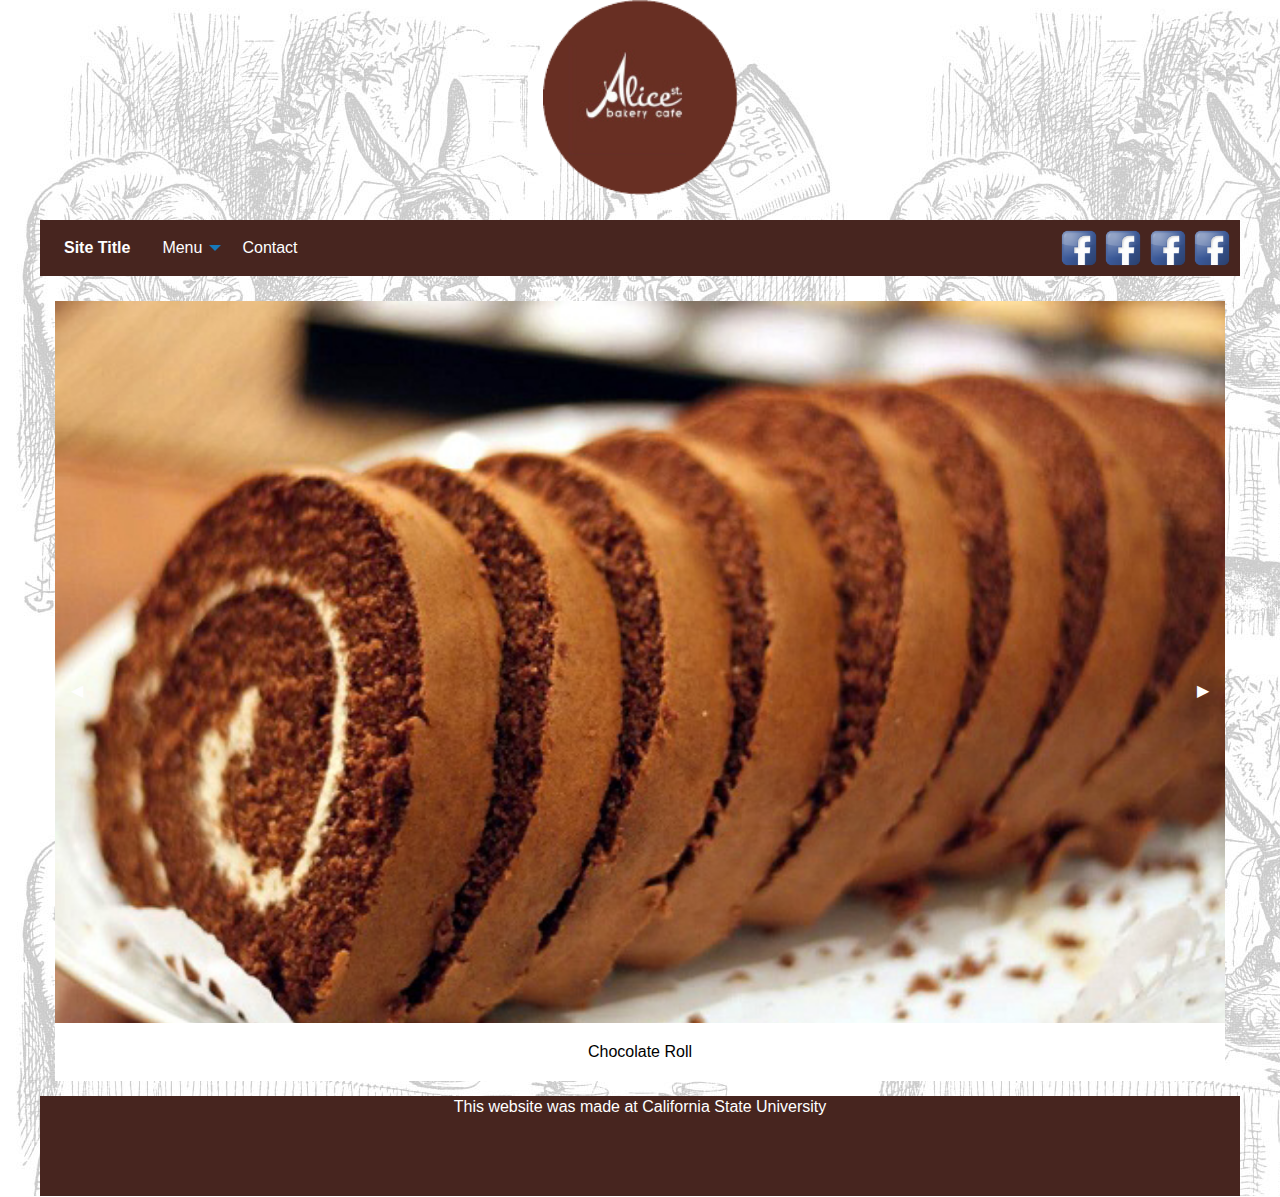
==== index.html @ 497b4c1b "deleted s" ====
<!doctype html>
<html class="no-js" lang="en" dir="ltr">
  <head>
    <meta charset="utf-8">
    <meta http-equiv="x-ua-compatible" content="ie=edge">
    <meta name="viewport" content="width=device-width, initial-scale=1.0">
    <title>Group Project Two - Homepage</title>
    <link rel="stylesheet" href="css/foundation.css">
    <link rel="stylesheet" href="css/app.css">
  </head>
  <body id="homepage">

    <div class="grid-container">
      <div class="grid-x grid-padding-x">

<div class="cell grid-x align-center teaparty">

<div class="cell logo small-4 medium-4 large-2" width="200px">
</div>
</div>

<!--nav bar-->


<div class="main">


<div class="title-bar" data-responsive-toggle="main-nav" data-hide-for="medium">
  <button class="menu-icon" type="button" data-toggle></button>
  <div class="title-bar-title">Menu</div>
</div>

<div class="top-bar" id="main-nav">
  <div class="top-bar-left">
    <ul class="dropdown menu" data-dropdown-menu>
      <li class="menu-text">Site Title</li>
      <li>
        <a href="#">Menu</a>
        <ul class="menu vertical">
          <li><a href="beverages.html">Beverages</a></li>
          <li><a href="cakes.html">Cakes &amp; Pasteries</a></li>
          <li><a href="snacks.html">Snacks</a></li>
        </ul>
      </li>
      <li><a href="contact.html">Contact</a></li>
    </ul>

  </div>
  <div class="top-bar-right show-for-large">
<a href="https://www.facebook.com/AliceBakeryCafe/"="https://www.facebook.com/AliceBakeryCafe/"> <img id='fb-icon' src="photos/facebook-icon.ico"></a>
<a href="https://www.facebook.com/AliceBakeryCafe/"="https://www.facebook.com/AliceBakeryCafe/"> <img id='fb-icon' src="photos/facebook-icon.ico"></a>
<a href="https://www.facebook.com/AliceBakeryCafe/"="https://www.facebook.com/AliceBakeryCafe/"="https://www.facebook.com/AliceBakeryCafe/"> <img id='fb-icon' src="photos/facebook-icon.ico"></a>
<a href="https://www.facebook.com/AliceBakeryCafe/"="https://www.facebook.com/AliceBakeryCafe/"="https://www.facebook.com/AliceBakeryCafe/"> <img id='fb-icon' src="photos/facebook-icon.ico"></a>
  </div>
</div>
<!--nav bar-->

<div class="cell small-12 medium-12 large-2 "></div>
<!-- Orbit Slider Begin -->
<div class="small-12 medium-12 large-2"></div>
<div class="small-12 medium-12 large-8 sliderz">
<div class="orbit" role="region" aria-label="Food Pictures" data-orbit>
  <div class="orbit-wrapper">
    <div class="orbit-controls">
      <button class="orbit-previous"><span class="show-for-sr">Previous Slide</span>&#9664;&#xFE0E;</button>
      <button class="orbit-next"><span class="show-for-sr">Next Slide</span>&#9654;&#xFE0E;</button>
    </div>
    <ul class="orbit-container">
      <li class="is-active orbit-slide">
        <figure class="orbit-figure">
          <img class="orbit-image" src="photos/chocolate-roll2.jpg" alt="Chocolate Roll">
          <figcaption class="orbit-caption"> Chocolate Roll </figcaption>
        </figure>
      </li>

      <li class="orbit-slide">
        <figure class="orbit-figure">
          <img class="orbit-image" src="photos/curry-beef.jpg" alt="Curry Beef Pastry">
          <figcaption class="orbit-caption"> Curry Beef Pastries </figcaption>
        </figure>
      </li>
      <li class="orbit-slide">
        <figure class="orbit-figure">
          <img class="orbit-image" src="photos/nycheesecake.jpg" alt="NY Cheesecake">
          <figcaption class="orbit-caption">Cheese Cake</figcaption>
        </figure>
      </li>
      <li class="orbit-slide">
        <figure class="orbit-figure">
          <img class="orbit-image" src="photos/blackforest.jpg" alt="">
          <figcaption class="orbit-caption">Outta This World</figcaption>
        </figure>
      </li>
    </ul>
  </div>
</div>
</div>
<div class="small-12 medium-12 large-2"></div>
<!-- Orbit Slider End -->

<div class="cell small-12 medium-12 large-2"> </div>
<footer class="footer cell small-12 large-8">
  <h6> This website was made at California State University </h6>
</footer>
</div>


<div class="cell small-12 medium-12 large-2"> </div>



<script src="js/vendor/jquery.js"></script>
<script src="js/vendor/what-input.js"></script>
<script src="js/vendor/foundation.js"></script>
<script src="js/app.js"></script>

      </div>
    </div> <!-- closes the container -->

  </body>
</html>
---- css/app.css ----
/* selector {property:value;} */
/*index page */
@import url('https://fonts.googleapis.com/css?family=Fredericka+the+Great');
@import url('https://fonts.googleapis.com/css?family=Berkshire+Swash|Playfair+Display:700');
@import url('https://fonts.googleapis.com/css?family=Cabin+Sketch');
#portfoliopage,
#aboutpage,
#homepage {
background-image: url(../photos/teaparty.jpg);

}
#indexpage .mainnavigation li:nth-child(1) {background-color: rgba(0,0,0,0.3);}
#portfoliopage .mainnavigation li:nth-child(2) {background-color: rgba(0,0,0,0.3);}
#aboutpage .mainnavigation li:nth-child(3) {background-color: rgba(0,0,0,0.3);}

h2 {font-family: 'Fredericka the Great', cursive;
}
p {font-family: 'Cabin Sketch', cursive;
  font-size: 20px;
}
/*top bar */


.logo{
  background-image: url(../photos/logo.png);
  background-size: contain;
  height: 200px;
  background-repeat: no-repeat;
  margin-bottom: 20px;
  align-items: center;
}


/*.teaparty{
  background-image: url(../photos/teaparty.jpg);
  background-repeat: repeat-x;
  background-size: contain;
  height: 200px;;
}*/

.main{
  width: 100%;

}

.title-bar {
  margin-right: 25px;
  margin-top: 15px;
  width: 100%;
  background: #47251F;

}

.top-bar{
margin-left: auto;
margin-right: auto;
}


.top-bar, .top-bar ul {
  background-color: #47251F;
}
.top-bar, .top-bar ul a{
  color: white;
}

#fb-icon{
  width: 40px;
  height: 40px;
}


.orbit-slider {

}


.sliderz {
  margin-top: 10px;
  padding: 15px;
}


#gallary-slider {
  position: fixed;
  top: 100px;
  margin-left: auto;
  width: 80% !important;
  z-index: 99999;
}

.orbit-caption{
  background-color: white;
  color: black;
  text-align: center;
}


.drinks {
  background-color: white;
  padding: 10px;
  margin-top: 10px;
  margin-bottom: 10px;
}

.map{margin-top: 15px;
    margin-bottom: 15px;
    }

.info{  width: 400px;
        font-size: 18px;
        text-align: center;
        font-family: 'Playfair Display', serif;
        background-color: #fcf3cf;
        border-radius: 15%;
        border-color: #47251F;
        border: 2px solid;
        margin-bottom: 15px;
      }

.title{color: darkblue;
      font-size: 22px;
      font-family: 'Berkshire Swash', cursive;}

.sunday{color: red;}

.form{background-color: lightblue;
      margin-top: 15px;
      margin-bottom: 15px;
      }

  .footer{
    background-color: #47251F;
    color: white;
    height: 100px;
    text-align: center;
  }

  footer h5 {
    margin-top: 40px;
  }
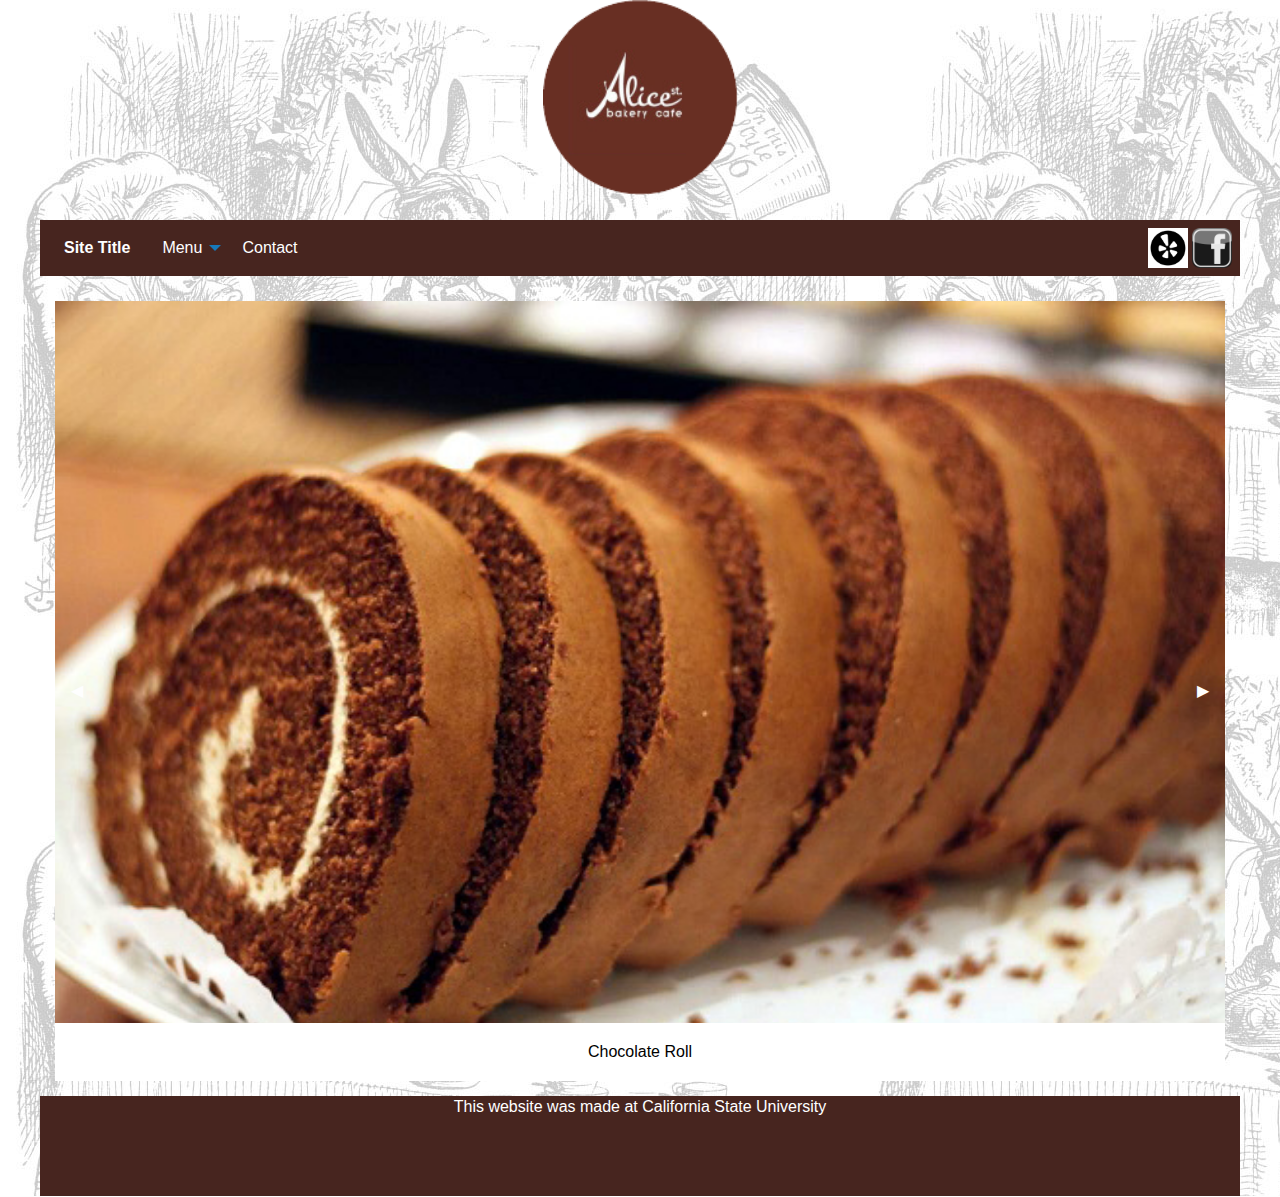
==== commit d44890ee: "added the fb and yelp icon" ====
--- a/index.html
+++ b/index.html
@@ -47,10 +47,9 @@
 
   </div>
   <div class="top-bar-right show-for-large">
-<a href="https://www.facebook.com/AliceBakeryCafe/"="https://www.facebook.com/AliceBakeryCafe/"> <img id='fb-icon' src="photos/facebook-icon.ico"></a>
-<a href="https://www.facebook.com/AliceBakeryCafe/"="https://www.facebook.com/AliceBakeryCafe/"> <img id='fb-icon' src="photos/facebook-icon.ico"></a>
-<a href="https://www.facebook.com/AliceBakeryCafe/"="https://www.facebook.com/AliceBakeryCafe/"="https://www.facebook.com/AliceBakeryCafe/"> <img id='fb-icon' src="photos/facebook-icon.ico"></a>
-<a href="https://www.facebook.com/AliceBakeryCafe/"="https://www.facebook.com/AliceBakeryCafe/"="https://www.facebook.com/AliceBakeryCafe/"> <img id='fb-icon' src="photos/facebook-icon.ico"></a>
+<a href="https://www.facebook.com/AliceBakeryCafe/"="https://www.facebook.com/AliceBakeryCafe/"> <img id='fb-icon' src="photos/yelp.png"></a>
+<a href="https://www.yelp.com/biz/alice-street-bakery-café-oakland-2"> <img id='fb-icon' src="photos/facebook.png"></a>
+
   </div>
 </div>
 <!--nav bar-->
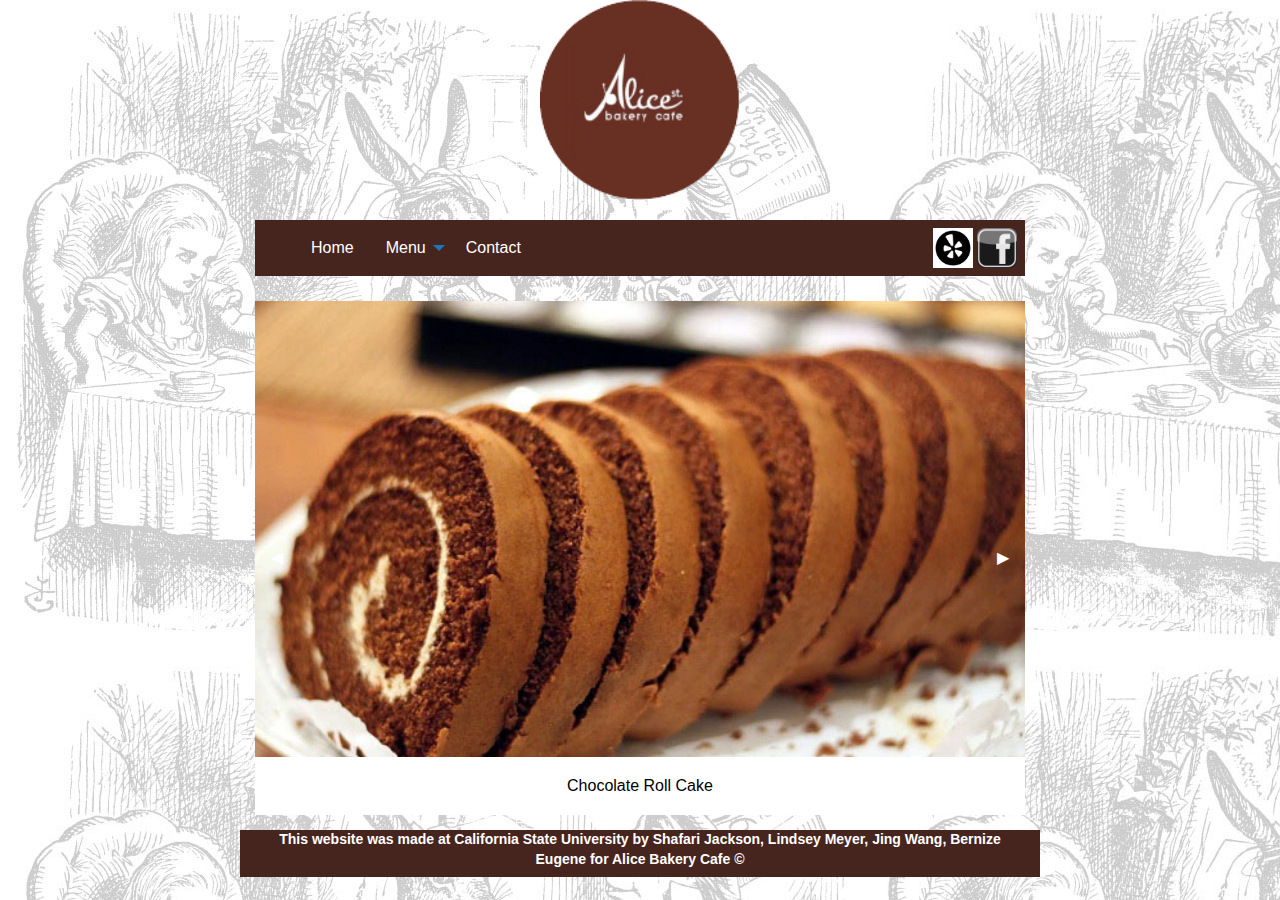
==== commit 7ce353d2: "adjusted logo, pictures, text" ====
--- a/index.html
+++ b/index.html
@@ -4,7 +4,7 @@
     <meta charset="utf-8">
     <meta http-equiv="x-ua-compatible" content="ie=edge">
     <meta name="viewport" content="width=device-width, initial-scale=1.0">
-    <title>Group Project Two - Homepage</title>
+    <title>Alice Bakery Homepage</title>
     <link rel="stylesheet" href="css/foundation.css">
     <link rel="stylesheet" href="css/app.css">
   </head>
@@ -13,17 +13,16 @@
     <div class="grid-container">
       <div class="grid-x grid-padding-x">
 
-<div class="cell grid-x align-center teaparty">
+<div class="cell small-3 medium-4 large-5 teaparty"> </div>
 
-<div class="cell logo small-4 medium-4 large-2" width="200px">
+<div class="cell logo small-6 medium-4 large-2" >
 </div>
-</div>
+<div class="cell small-3 medium-4 large-5"></div>
 
 <!--nav bar-->
-
-
-<div class="main">
-
+<div class="small-12 medium-12 large-2">
+</div>
+<div class="main cell small-12 medium-12 large-8">
 
 <div class="title-bar" data-responsive-toggle="main-nav" data-hide-for="medium">
   <button class="menu-icon" type="button" data-toggle></button>
@@ -33,12 +32,13 @@
 <div class="top-bar" id="main-nav">
   <div class="top-bar-left">
     <ul class="dropdown menu" data-dropdown-menu>
-      <li class="menu-text">Site Title</li>
+      <li class="menu-text"></li>
+      <li><a href="index.html">Home</a></li>
       <li>
         <a href="#">Menu</a>
         <ul class="menu vertical">
           <li><a href="beverages.html">Beverages</a></li>
-          <li><a href="cakes.html">Cakes &amp; Pasteries</a></li>
+          <li><a href="cakes.html">Cakes &amp; Pastries</a></li>
           <li><a href="snacks.html">Snacks</a></li>
         </ul>
       </li>
@@ -47,14 +47,17 @@
 
   </div>
   <div class="top-bar-right show-for-large">
-<a href="https://www.facebook.com/AliceBakeryCafe/"="https://www.facebook.com/AliceBakeryCafe/"> <img id='fb-icon' src="photos/yelp.png"></a>
-<a href="https://www.yelp.com/biz/alice-street-bakery-café-oakland-2"> <img id='fb-icon' src="photos/facebook.png"></a>
-
+    <div class="top-bar-right show-for-large">
+  <a href="https://www.facebook.com/AliceBakeryCafe/"="https://www.facebook.com/AliceBakeryCafe/"> <img id='fb-icon' src="photos/yelp.png"></a>
+  <a href="https://www.yelp.com/biz/alice-street-bakery-café-oakland-2"> <img id='fb-icon' src="photos/facebook.png"></a>
   </div>
 </div>
-<!--nav bar-->
 
-<div class="cell small-12 medium-12 large-2 "></div>
+</div>
+</div>
+<div class="small-12 medium-12 large-2">
+</div>
+<!-- end nav-->
 <!-- Orbit Slider Begin -->
 <div class="small-12 medium-12 large-2"></div>
 <div class="small-12 medium-12 large-8 sliderz">
@@ -68,26 +71,34 @@
       <li class="is-active orbit-slide">
         <figure class="orbit-figure">
           <img class="orbit-image" src="photos/chocolate-roll2.jpg" alt="Chocolate Roll">
-          <figcaption class="orbit-caption"> Chocolate Roll </figcaption>
+          <figcaption class="orbit-caption">
+            Chocolate Roll Cake </figcaption>
         </figure>
       </li>
 
       <li class="orbit-slide">
         <figure class="orbit-figure">
           <img class="orbit-image" src="photos/curry-beef.jpg" alt="Curry Beef Pastry">
-          <figcaption class="orbit-caption"> Curry Beef Pastries </figcaption>
+          <figcaption class="orbit-caption"> Curry Beef Puff </figcaption>
+        </figure>
+      </li>
+
+      <li class="orbit-slide">
+        <figure class="orbit-figure">
+          <img class="orbit-image" src="photos/gyoza2.jpg" alt="Gyoza">
+          <figcaption class="orbit-caption">Gyoza</figcaption>
+        </figure>
+      </li>
+      <li class="orbit-slide">
+        <figure class="orbit-figure">
+          <img class="orbit-image" src="photos/peach-yukult2.jpg" alt="Peach Yukult">
+          <figcaption class="orbit-caption">Peach Yukult </figcaption>
         </figure>
       </li>
       <li class="orbit-slide">
         <figure class="orbit-figure">
           <img class="orbit-image" src="photos/nycheesecake.jpg" alt="NY Cheesecake">
-          <figcaption class="orbit-caption">Cheese Cake</figcaption>
-        </figure>
-      </li>
-      <li class="orbit-slide">
-        <figure class="orbit-figure">
-          <img class="orbit-image" src="photos/blackforest.jpg" alt="">
-          <figcaption class="orbit-caption">Outta This World</figcaption>
+          <figcaption class="orbit-caption">New York Cheese Cake</figcaption>
         </figure>
       </li>
     </ul>
@@ -99,7 +110,7 @@
 
 <div class="cell small-12 medium-12 large-2"> </div>
 <footer class="footer cell small-12 large-8">
-  <h6> This website was made at California State University </h6>
+  <h5> This website was made at California State University by Shafari Jackson, Lindsey Meyer, Jing Wang, Bernize Eugene for Alice Bakery Cafe &copy; </h5>
 </footer>
 </div>
 
--- a/css/app.css
+++ b/css/app.css
@@ -40,7 +40,6 @@
 
 .main{
   width: 100%;
-
 }
 
 .title-bar {
@@ -95,20 +94,25 @@
   text-align: center;
 }
 
-
+.drank {
+  background-color: #b09888;
+  padding: 10px;
+  margin-top: 10px;
+  margin-bottom: 10px;
+}
 .drinks {
   background-color: white;
   padding: 10px;
   margin-top: 10px;
   margin-bottom: 10px;
 }
-
+.mapp { margin-bottom: 15px;}
 .map{margin-top: 15px;
     margin-bottom: 15px;
     }
 
-.info{  width: 400px;
-        font-size: 18px;
+.info{  width: 100%;
+        font-size: 16px;
         text-align: center;
         font-family: 'Playfair Display', serif;
         background-color: #fcf3cf;
@@ -116,6 +120,7 @@
         border-color: #47251F;
         border: 2px solid;
         margin-bottom: 15px;
+        margin-top: 15px;
       }
 
 .title{color: darkblue;
@@ -124,18 +129,26 @@
 
 .sunday{color: red;}
 
+
 .form{background-color: lightblue;
       margin-top: 15px;
       margin-bottom: 15px;
+
       }
+
+.space {
+  margin-top: 30px;
+}
 
   .footer{
     background-color: #47251F;
     color: white;
-    height: 100px;
-    text-align: center;
+
+
   }
 
   footer h5 {
-    margin-top: 40px;
+    text-align: center;
+    font-size: 14px;
+    font-weight: bold;
   }
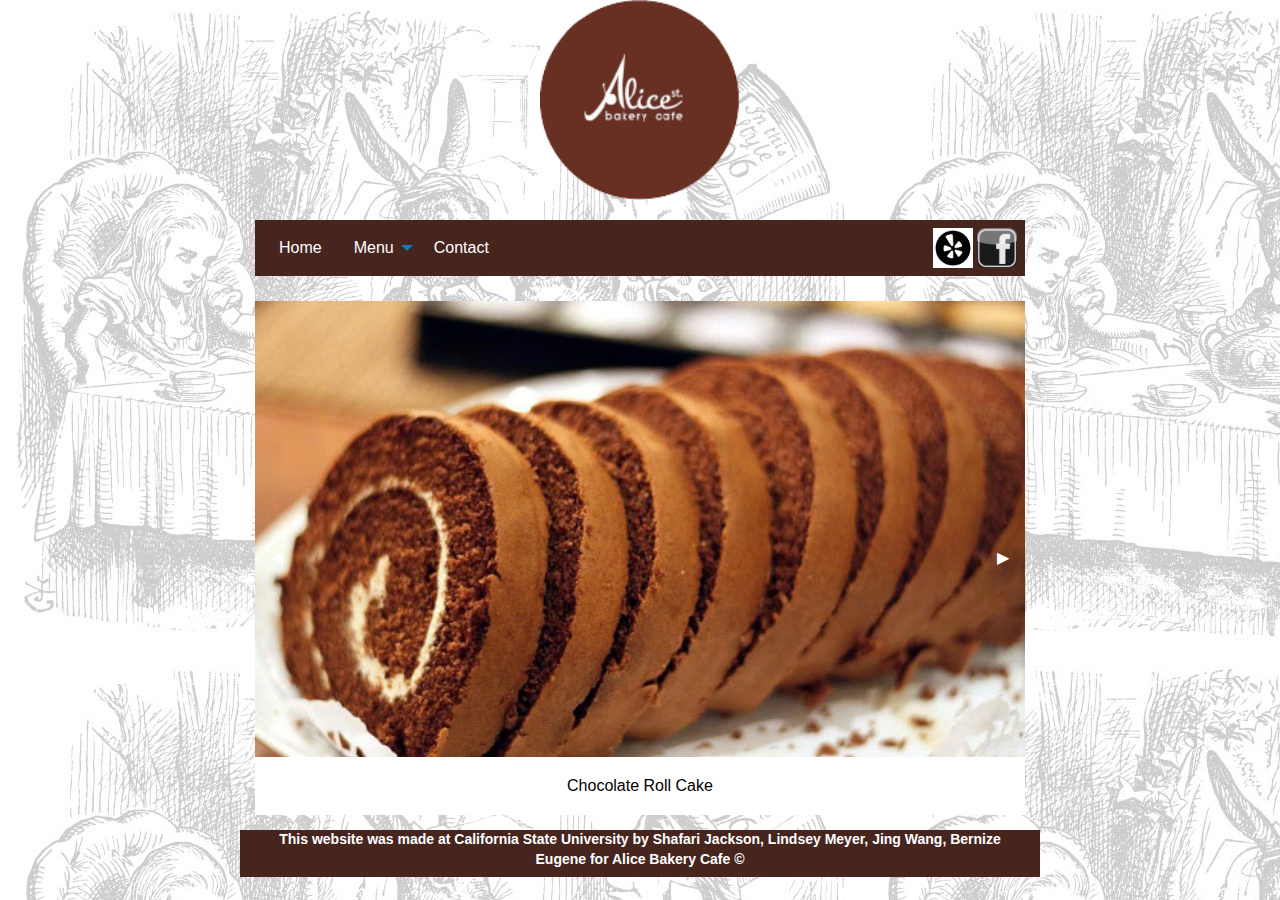
==== commit 84a7a40e: "hover, footer info" ====
--- a/index.html
+++ b/index.html
@@ -32,7 +32,6 @@
 <div class="top-bar" id="main-nav">
   <div class="top-bar-left">
     <ul class="dropdown menu" data-dropdown-menu>
-      <li class="menu-text"></li>
       <li><a href="index.html">Home</a></li>
       <li>
         <a href="#">Menu</a>
--- a/css/app.css
+++ b/css/app.css
@@ -62,6 +62,12 @@
 .top-bar, .top-bar ul a{
   color: white;
 }
+
+.top-bar a:hover {
+  background-color: #b09888;
+  transition: all 1s;
+}
+
 
 #fb-icon{
   width: 40px;
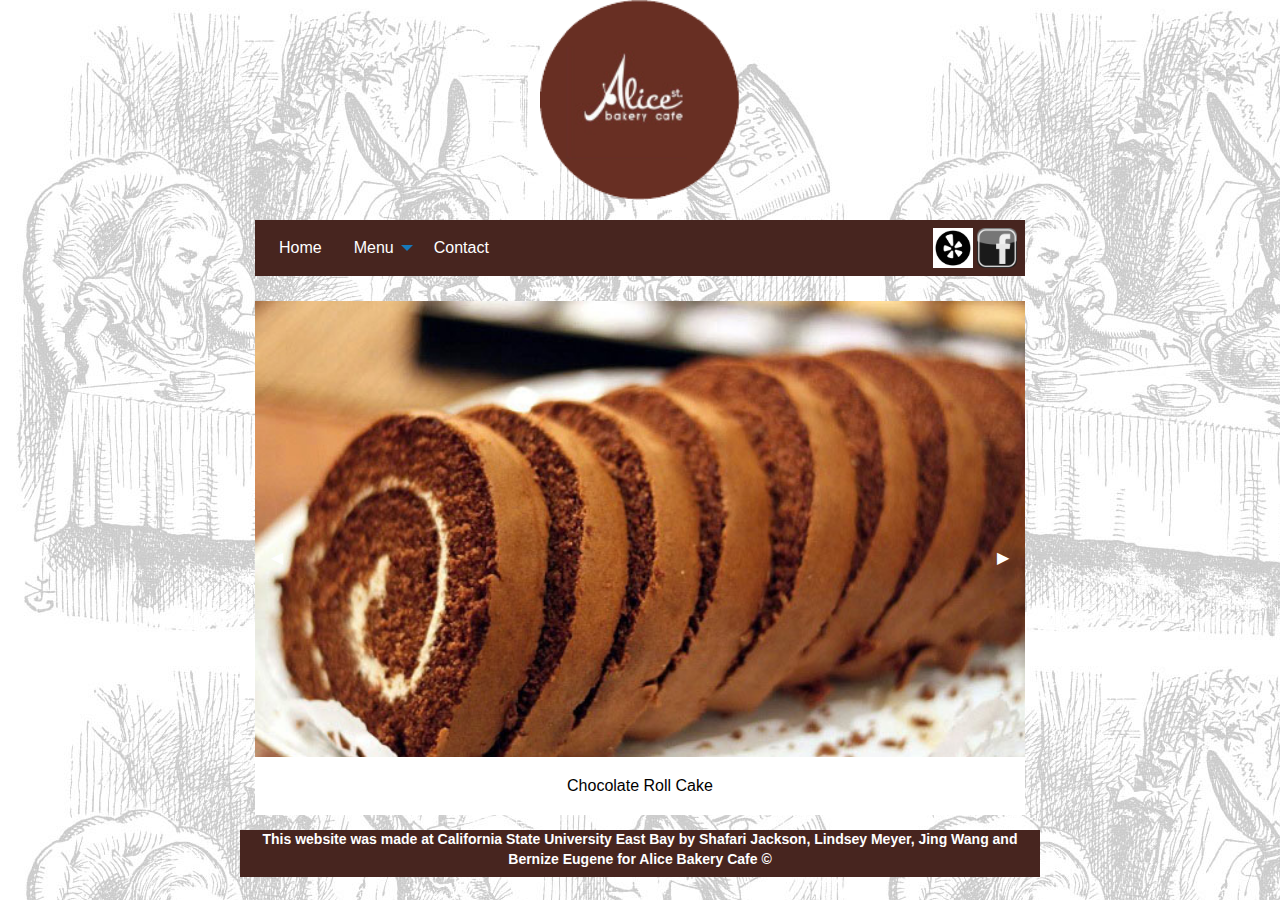
==== commit ba37e1c7: "wording in footer" ====
--- a/index.html
+++ b/index.html
@@ -13,11 +13,11 @@
     <div class="grid-container">
       <div class="grid-x grid-padding-x">
 
-<div class="cell small-3 medium-4 large-5 teaparty"> </div>
+<div class="cell small-3 large-5 teaparty"> </div>
 
-<div class="cell logo small-6 medium-4 large-2" >
+<div class="cell logo small-6 large-2" >
 </div>
-<div class="cell small-3 medium-4 large-5"></div>
+<div class="cell small-3 large-5"></div>
 
 <!--nav bar-->
 <div class="small-12 medium-12 large-2">
@@ -109,7 +109,7 @@
 
 <div class="cell small-12 medium-12 large-2"> </div>
 <footer class="footer cell small-12 large-8">
-  <h5> This website was made at California State University by Shafari Jackson, Lindsey Meyer, Jing Wang, Bernize Eugene for Alice Bakery Cafe &copy; </h5>
+  <h5> This website was made at California State University East Bay by Shafari Jackson, Lindsey Meyer, Jing Wang and Bernize Eugene for Alice Bakery Cafe &copy; </h5>
 </footer>
 </div>
 
